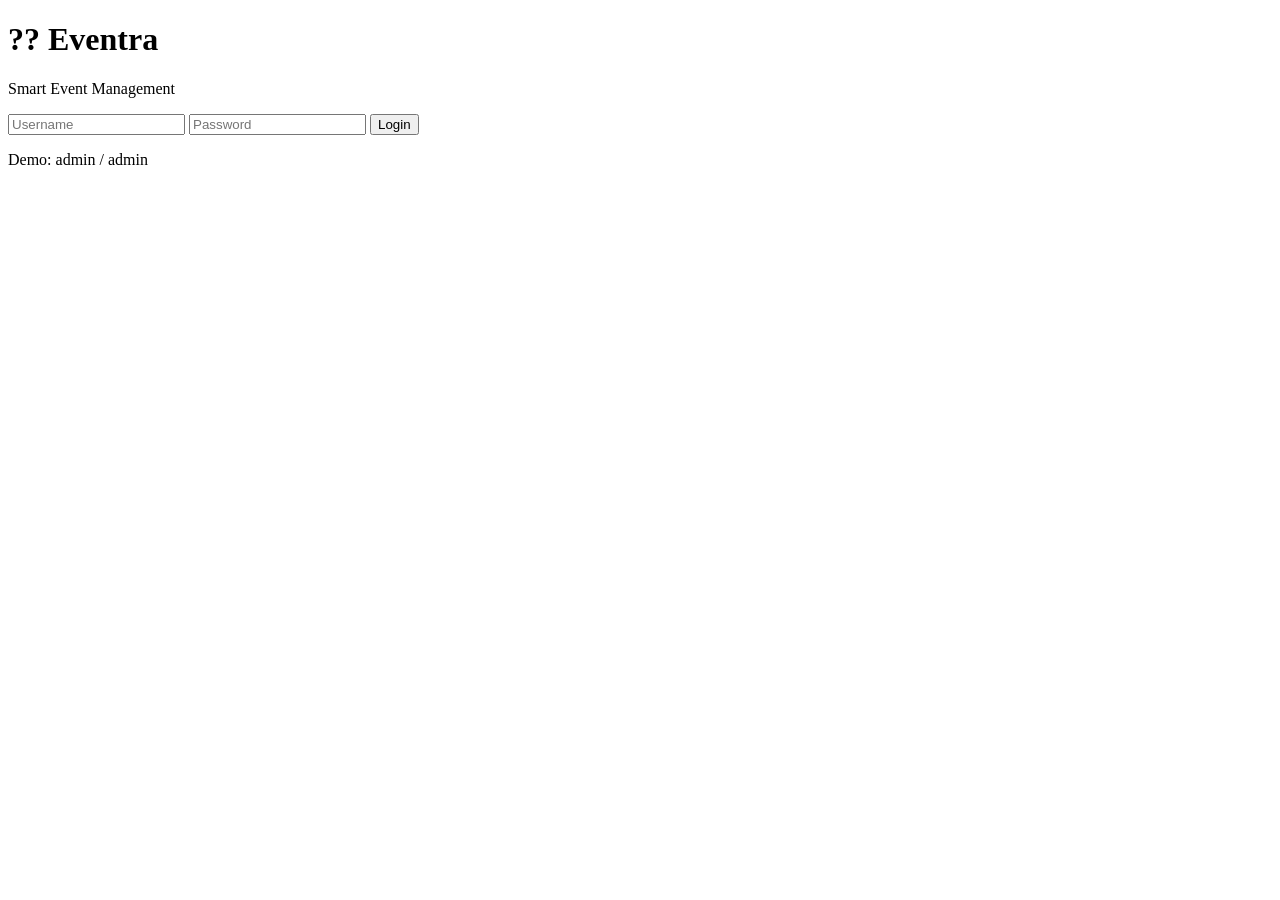
==== index.html @ 01bf9196 "initial commit - eventra project" ====
<!DOCTYPE html>
<html>
<head>
  <title>Eventra Login</title>
  <link rel="stylesheet" href="css/style.css">
</head>
<body class="center">

<div class="glass-box">
  <h1>?? Eventra</h1>
  <p>Smart Event Management</p>

  <input id="user" placeholder="Username">
  <input id="pass" type="password" placeholder="Password">

  <button onclick="login()">Login</button>
  <p class="hint">Demo: admin / admin</p>
</div>

<script src="js/script.js"></script>
</body>
</html>
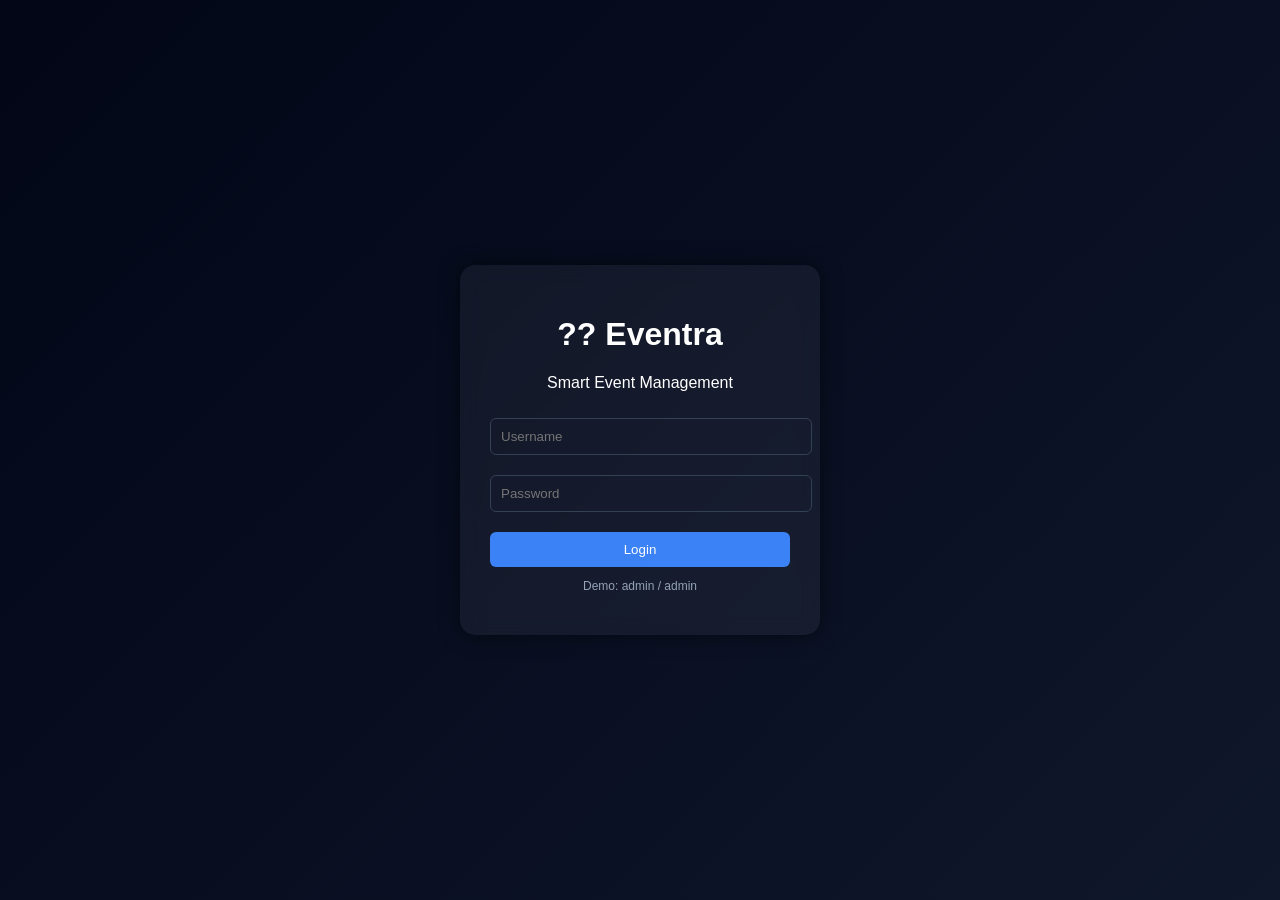
==== commit 6c9a206a: "Add files via upload" ====
--- a/index.html
+++ b/index.html
@@ -3,7 +3,7 @@
 <html>
 <head>
   <title>Eventra Login</title>
-  <link rel="stylesheet" href="css/style.css">
+  <link rel="stylesheet" href="style.css">
 </head>
 <body class="center">
 
@@ -18,6 +18,6 @@
   <p class="hint">Demo: admin / admin</p>
 </div>
 
-<script src="js/script.js"></script>
+<script src="script.js"></script>
 </body>
 </html>
--- a/style.css
+++ b/style.css
@@ -0,0 +1,121 @@
+body {
+  margin: 0;
+  font-family: Arial;
+  background: linear-gradient(135deg,#020617,#0f172a);
+  color: white;
+}
+
+/* CENTER BOX */
+.center {
+  display: flex;
+  justify-content: center;
+  align-items: center;
+  height: 100vh;
+}
+
+/* GLASS EFFECT */
+.glass-box {
+  background: rgba(255,255,255,0.05);
+  backdrop-filter: blur(10px);
+  padding: 30px;
+  border-radius: 15px;
+  width: 300px;
+  text-align: center;
+  box-shadow: 0 0 20px rgba(0,0,0,0.5);
+}
+
+/* INPUTS */
+input {
+  width: 100%;
+  padding: 10px;
+  margin: 10px 0;
+  background: transparent;
+  border: 1px solid #334155;
+  color: white;
+  border-radius: 6px;
+}
+
+/* BUTTON */
+button {
+  width: 100%;
+  padding: 10px;
+  margin-top: 10px;
+  background: #3b82f6;
+  border: none;
+  border-radius: 6px;
+  color: white;
+  cursor: pointer;
+  transition: 0.3s;
+}
+
+button:hover {
+  transform: scale(1.05);
+  background: #2563eb;
+}
+
+/* SIDEBAR */
+.sidebar {
+  width: 220px;
+  height: 100vh;
+  position: fixed;
+  background: #020617;
+  padding: 20px;
+}
+
+.sidebar ul li {
+  list-style: none;
+  padding: 10px;
+  cursor: pointer;
+}
+
+.sidebar ul li:hover {
+  background: #1e293b;
+}
+
+/* MAIN */
+.main {
+  margin-left: 240px;
+  padding: 20px;
+}
+
+/* STATS */
+.stats {
+  display: flex;
+  gap: 20px;
+}
+
+.card {
+  background: rgba(255,255,255,0.05);
+  padding: 20px;
+  border-radius: 12px;
+  flex: 1;
+  transition: 0.3s;
+}
+
+.card:hover {
+  transform: scale(1.05);
+}
+
+/* GRID */
+.grid {
+  display: grid;
+  grid-template-columns: repeat(auto-fit,minmax(200px,1fr));
+  gap: 20px;
+  margin-top: 20px;
+}
+
+.event {
+  background: rgba(255,255,255,0.05);
+  padding: 15px;
+  border-radius: 12px;
+  transition: 0.3s;
+}
+
+.event:hover {
+  transform: translateY(-5px);
+}
+
+.hint {
+  font-size: 12px;
+  color: #94a3b8;
+}
